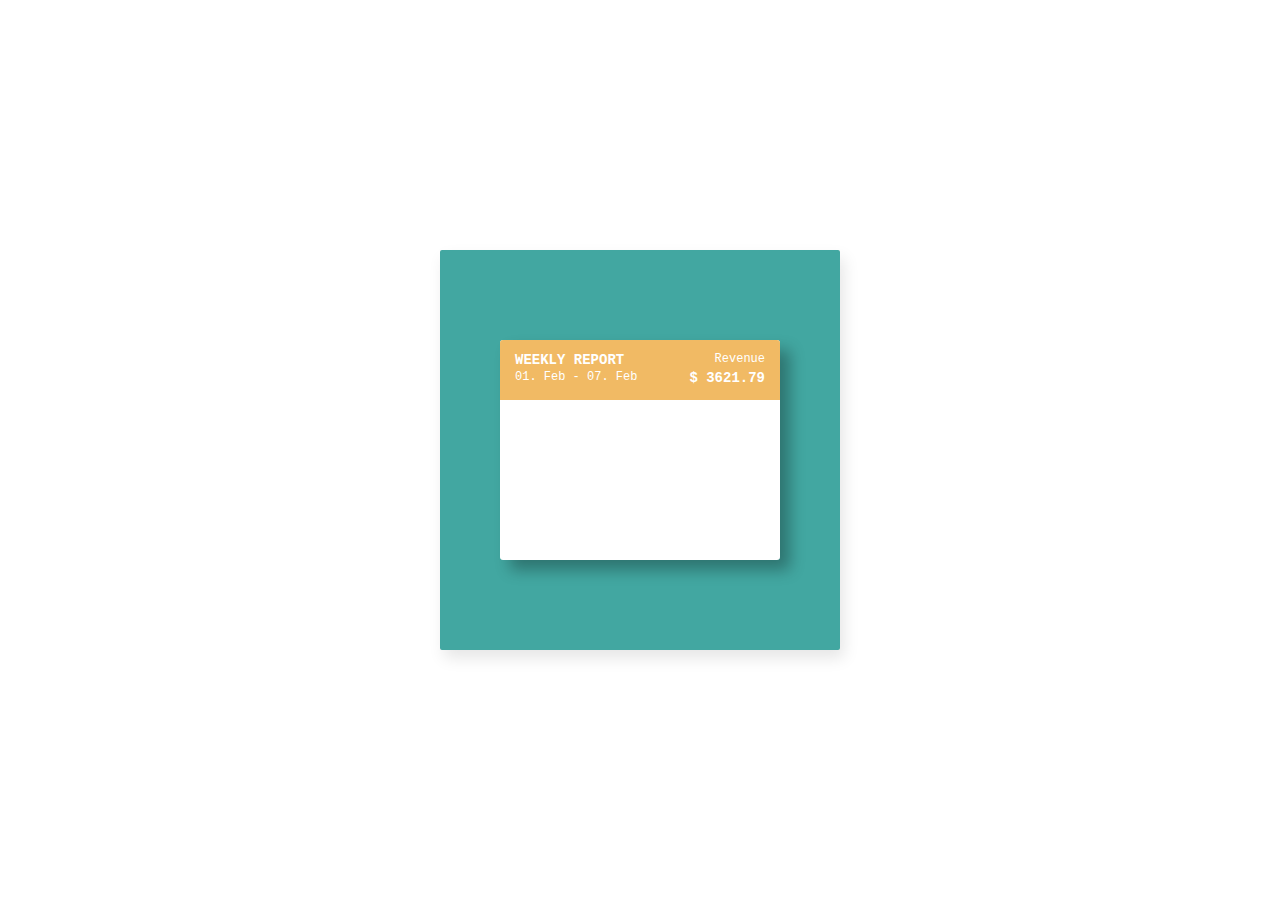
==== day-5/index.html @ 94bc3527 "day-5 1st try" ====
<!DOCTYPE html>
<html lang="en">
  <head>
    <meta charset="UTF-8" />
    <meta http-equiv="X-UA-Compatible" content="IE=edge" />
    <meta name="viewport" content="width=s, initial-scale=1.0" />
    <link rel="stylesheet" href="index.css" />
    <title>Document</title>
  </head>
  <body>
    <div class="frame">
      <div class="card">
        <div class="header">
          <div class="title big">weekly report</div>
          <div class="date small">01. Feb - 07. Feb</div>
          <div class="type small">Revenue</div>
          <div class="value big">$ 3621.79</div>
        </div>
        <div class="clearfix"></div>
        <div class="parameter">
          <div class="red">Views</div>
          <div class="blue">Purchases</div>
        </div>
        <div class="statistic"></div>
        <div class="day"></div>
      </div>
    </div>
  </body>
</html>
---- day-5/index.css ----
@import url(https://fonts.googleapis.com/css?family=Open+Sans:700,300);

.frame {
    position: absolute;
    top: 50%;
    left: 50%;
    width: 400px;
    height: 400px;
    margin-top: -200px;
    margin-left: -200px;
    border-radius: 2px;
    box-shadow: 4px 8px 16px 0 rgba(0, 0, 0, 0.1);
    overflow: hidden;
    background: #fff;
    color: #333;
    font-family: "Courier New", "Courier", sans-serif;
    -webkit-font-smoothing: antialiased;
    -moz-osx-font-smoothing: grayscale;
    color: #fff;
    background: #42A7A1;
}

.card {
    position: absolute;
    top: 90px;
    left: 60px;
    height: 220px;
    width: 280px;
    background: #fff;
    border-radius: 3px;
    box-shadow: 10px 10px 15px 0 rgba(0, 0, 0, 0.3);
    overflow: hidden;
}

.card .header {
    position: relative;
    height: 60px;
    width: 100%;
    background: #F1BA64;
    color: #fff;
}

.card .header .title {
    top: 12px;
    left: 15px;
}

.card .header .date {
    top: 30px;
    left: 15px;
}

.card .header .type {
    top: 12px;
    right: 15px;
}

.card .header .value {
    top: 30px;
    right: 15px;
}


.card .header .big {
    position: absolute;
    font-weight: 600;
    font-size: 14px;
    text-transform: uppercase;
}

.card .header .small {
    position: absolute;
    font-weight: 400;
    font-size: 12px;
}
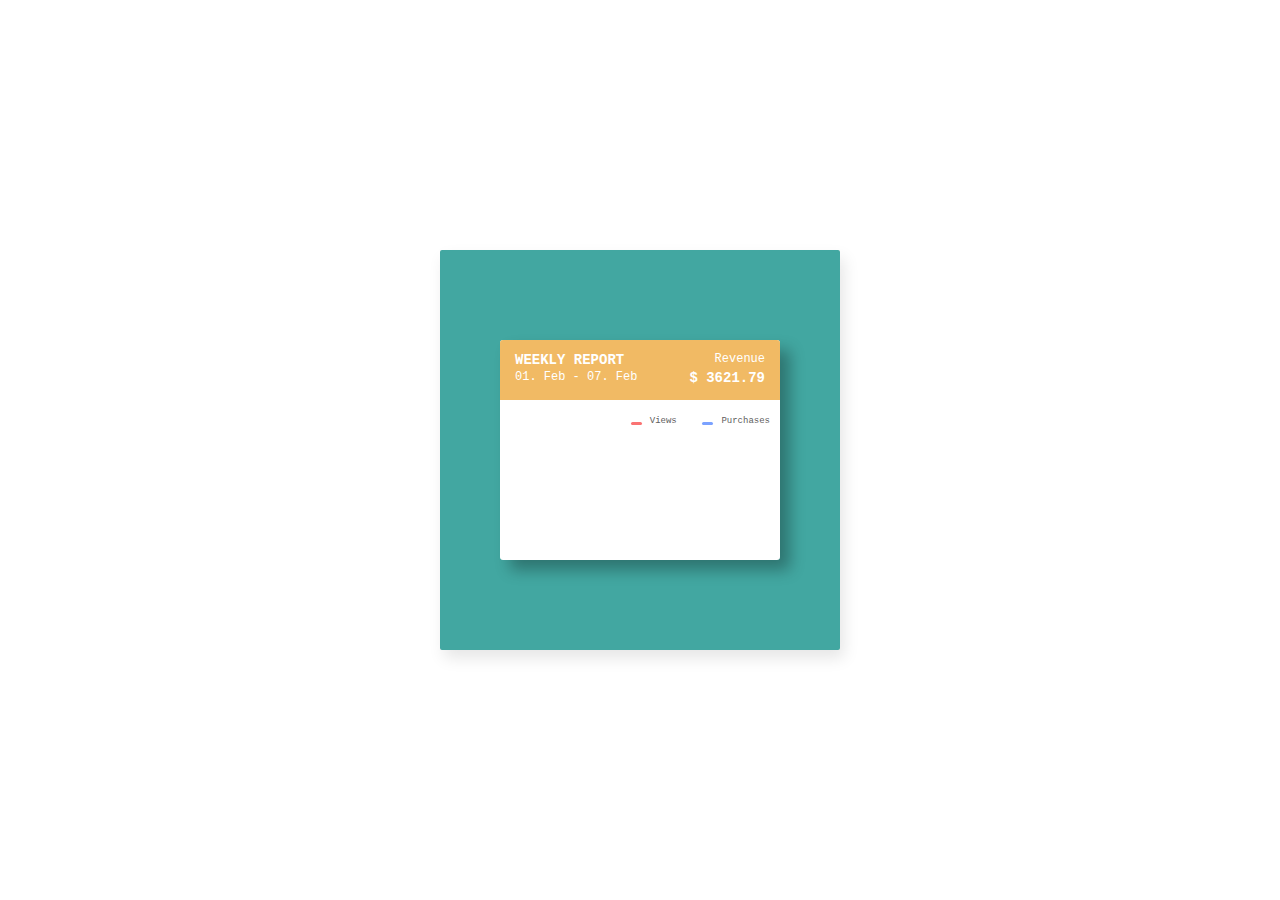
==== commit d29703b2: "day-5 2nd try" ====
--- a/day-5/index.html
+++ b/day-5/index.html
@@ -18,8 +18,8 @@
         </div>
         <div class="clearfix"></div>
         <div class="parameter">
-          <div class="red">Views</div>
-          <div class="blue">Purchases</div>
+          <span class="red">Views</span>
+          <span class="blue">Purchases</span>
         </div>
         <div class="statistic"></div>
         <div class="day"></div>
--- a/day-5/index.css
+++ b/day-5/index.css
@@ -72,4 +72,36 @@
     position: absolute;
     font-weight: 400;
     font-size: 12px;
+}
+
+.card .parameter {
+    text-align: right;
+    padding: 10px 0 14px 0;
+}
+
+.card .parameter span {
+    position: relative;
+    font-size: 9px;
+    color: #606060;
+    line-height: 13px;
+    padding: 0 10px 0 25px;
+}
+
+.card .parameter span::before {
+    position: absolute;
+    left: 6px;
+    top: 6px;
+    display: block;
+    content: "";
+    width: 11px;
+    height: 3px;
+    border-radius: 3px;
+}
+
+.card .parameter .red::before {
+    background: #FA7373;
+}
+
+.card .parameter .blue::before {
+    background: #7BA2FF;
 }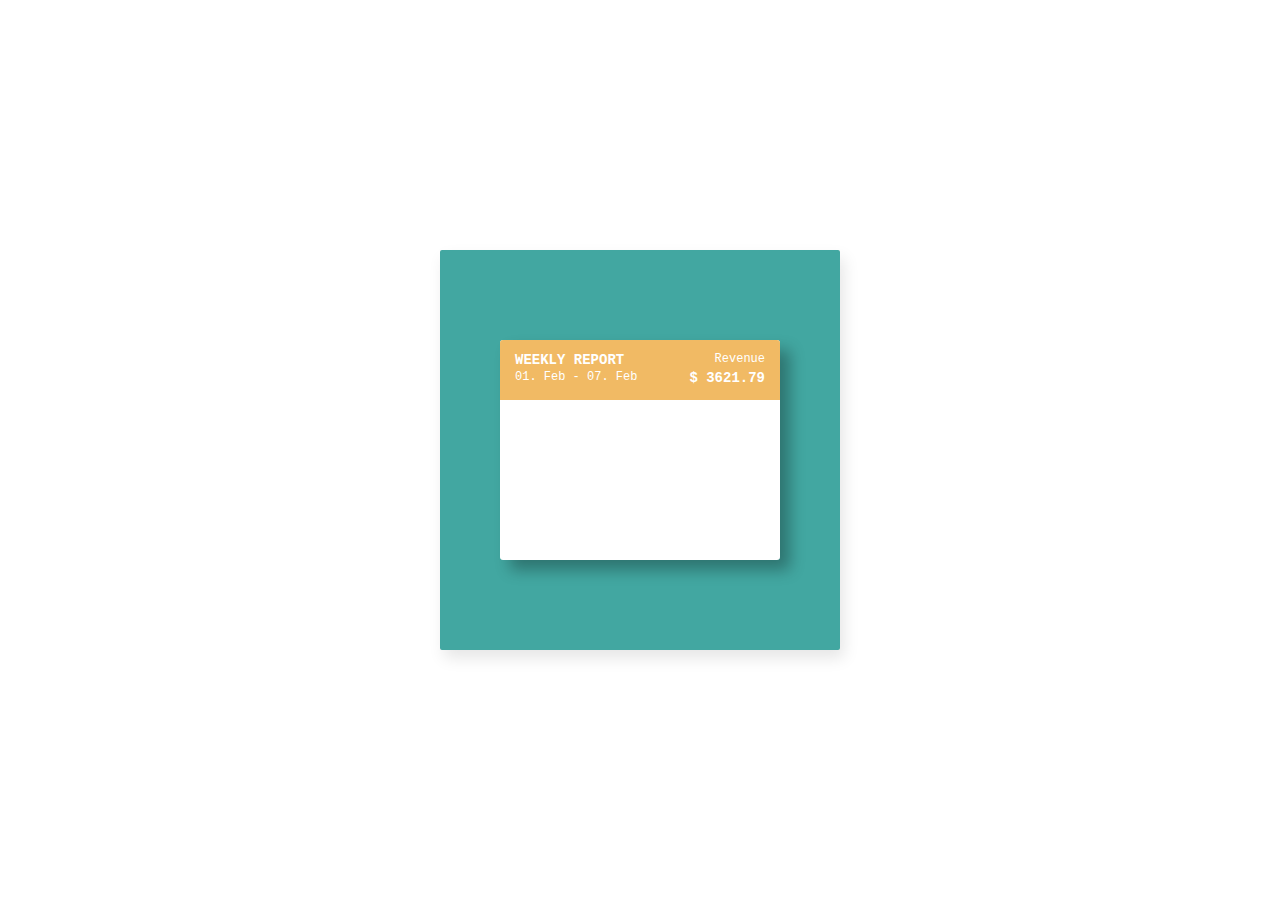
==== commit fc3e6ba8: "Revert "day-5 2nd try"" ====
--- a/day-5/index.html
+++ b/day-5/index.html
@@ -18,8 +18,8 @@
         </div>
         <div class="clearfix"></div>
         <div class="parameter">
-          <span class="red">Views</span>
-          <span class="blue">Purchases</span>
+          <div class="red">Views</div>
+          <div class="blue">Purchases</div>
         </div>
         <div class="statistic"></div>
         <div class="day"></div>
--- a/day-5/index.css
+++ b/day-5/index.css
@@ -72,36 +72,4 @@
     position: absolute;
     font-weight: 400;
     font-size: 12px;
-}
-
-.card .parameter {
-    text-align: right;
-    padding: 10px 0 14px 0;
-}
-
-.card .parameter span {
-    position: relative;
-    font-size: 9px;
-    color: #606060;
-    line-height: 13px;
-    padding: 0 10px 0 25px;
-}
-
-.card .parameter span::before {
-    position: absolute;
-    left: 6px;
-    top: 6px;
-    display: block;
-    content: "";
-    width: 11px;
-    height: 3px;
-    border-radius: 3px;
-}
-
-.card .parameter .red::before {
-    background: #FA7373;
-}
-
-.card .parameter .blue::before {
-    background: #7BA2FF;
 }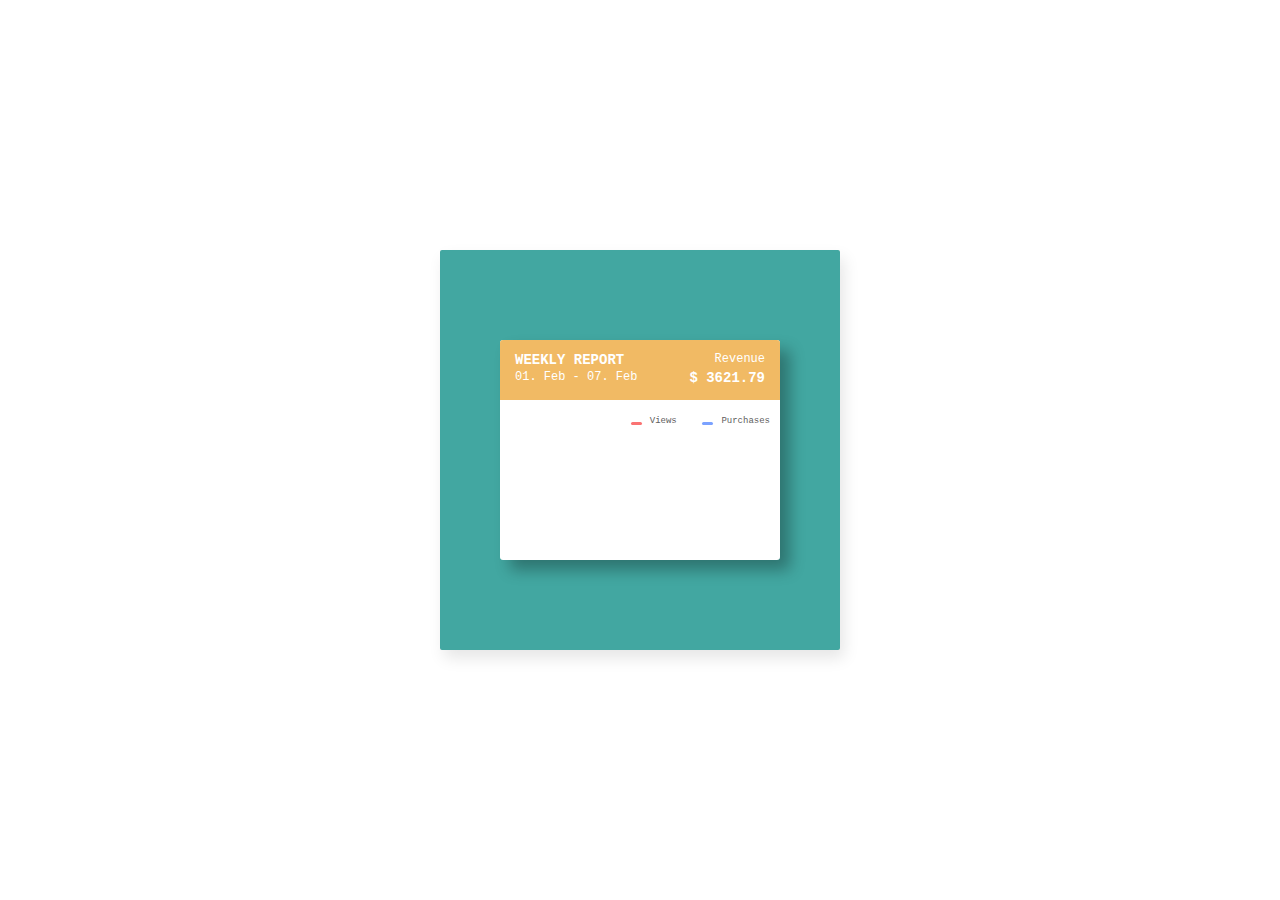
==== commit 8c1df00a: "Revert "Revert "day-5 2nd try""" ====
--- a/day-5/index.html
+++ b/day-5/index.html
@@ -18,8 +18,8 @@
         </div>
         <div class="clearfix"></div>
         <div class="parameter">
-          <div class="red">Views</div>
-          <div class="blue">Purchases</div>
+          <span class="red">Views</span>
+          <span class="blue">Purchases</span>
         </div>
         <div class="statistic"></div>
         <div class="day"></div>
--- a/day-5/index.css
+++ b/day-5/index.css
@@ -72,4 +72,36 @@
     position: absolute;
     font-weight: 400;
     font-size: 12px;
+}
+
+.card .parameter {
+    text-align: right;
+    padding: 10px 0 14px 0;
+}
+
+.card .parameter span {
+    position: relative;
+    font-size: 9px;
+    color: #606060;
+    line-height: 13px;
+    padding: 0 10px 0 25px;
+}
+
+.card .parameter span::before {
+    position: absolute;
+    left: 6px;
+    top: 6px;
+    display: block;
+    content: "";
+    width: 11px;
+    height: 3px;
+    border-radius: 3px;
+}
+
+.card .parameter .red::before {
+    background: #FA7373;
+}
+
+.card .parameter .blue::before {
+    background: #7BA2FF;
 }